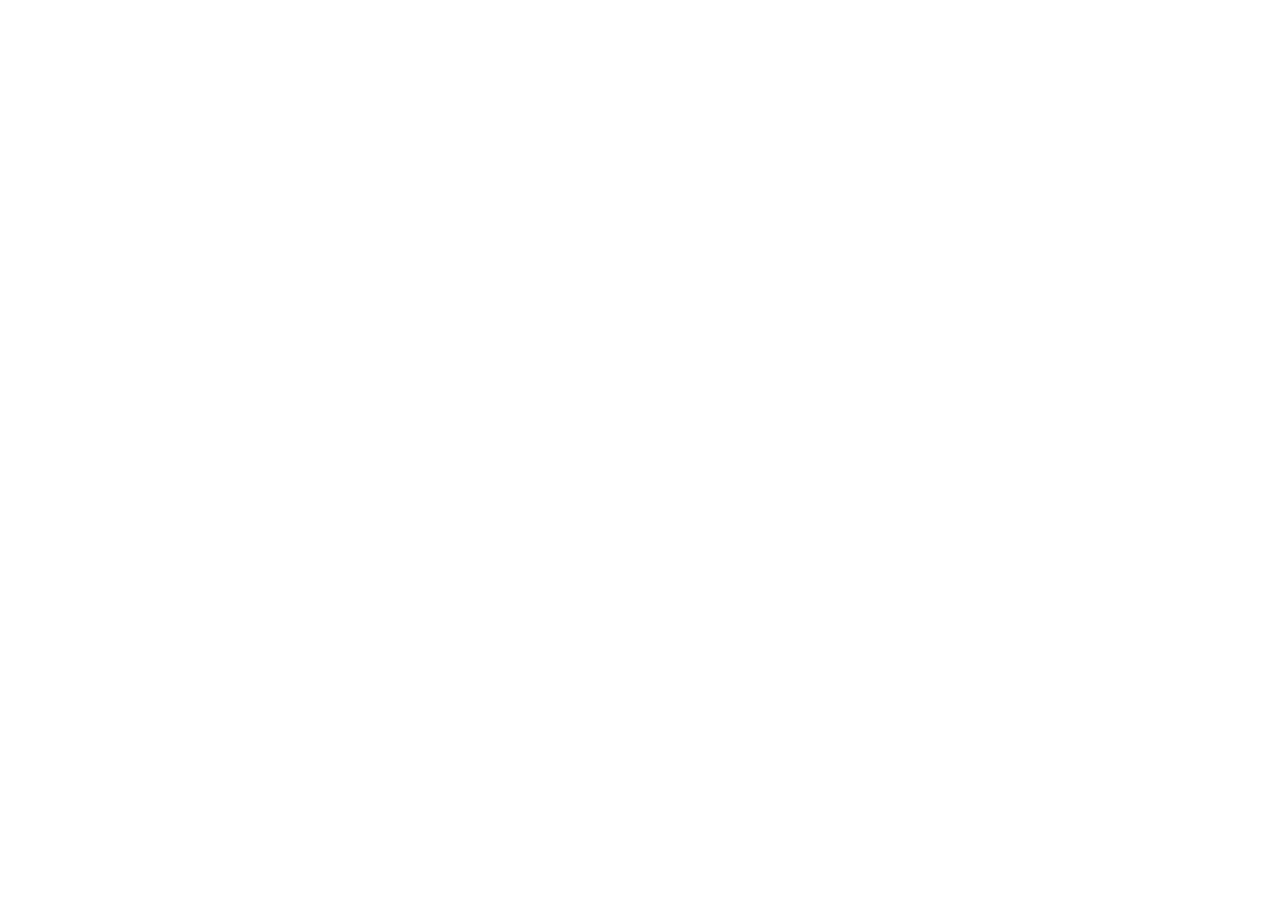
==== 11-dars/index.html @ 802c92ae "yangi" ====
<!DOCTYPE html>
<html lang="en">
<head>
  <link rel="stylesheet" href="style.css">
  <meta charset="UTF-8">
  <meta name="viewport" content="width=device-width, initial-scale=1.0">
  <title>Document</title>
</head>
<body>
  
</body>
<script src="./app.js"></script>
</html>
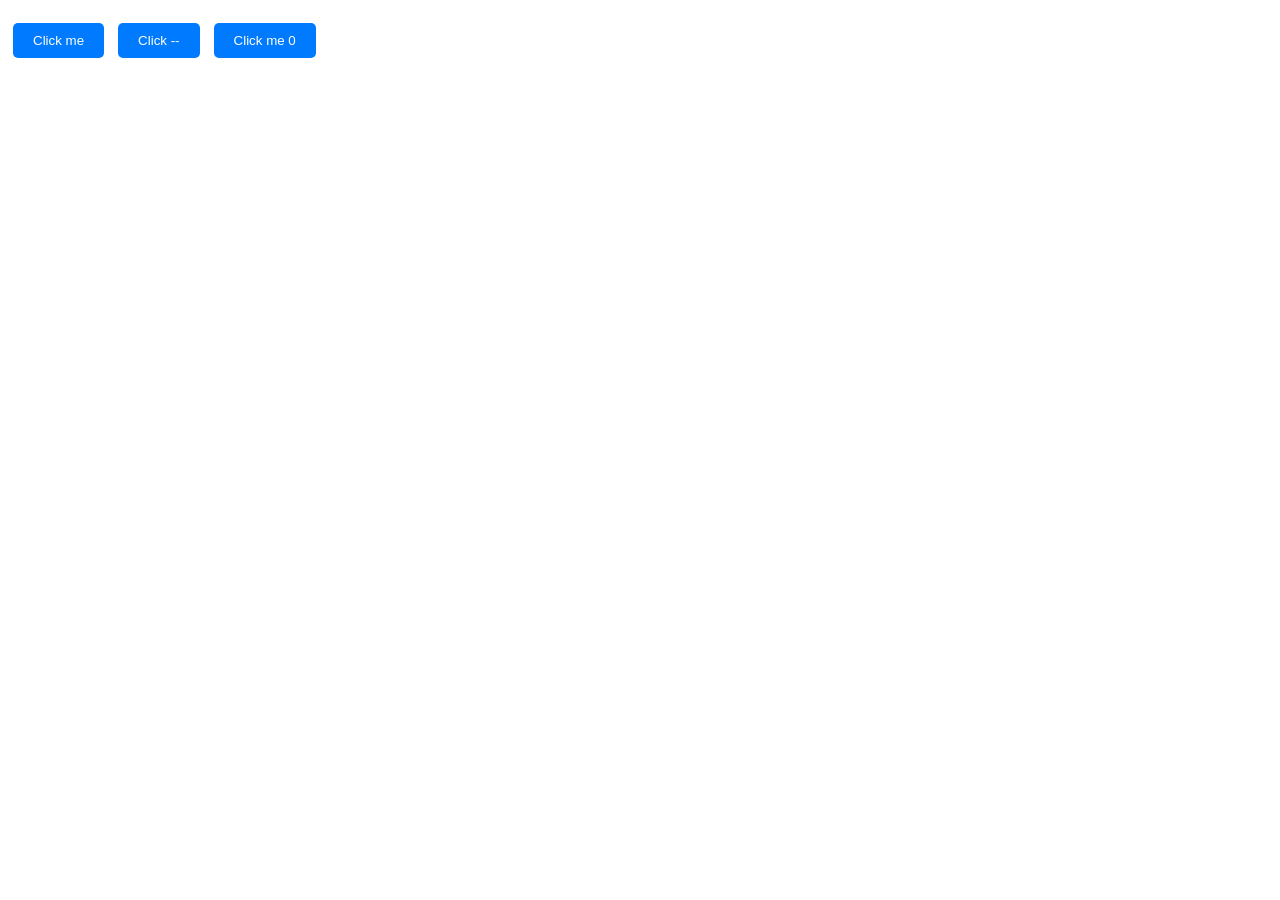
==== commit eb448081: "asslom" ====
--- a/11-dars/index.html
+++ b/11-dars/index.html
@@ -7,7 +7,10 @@
   <title>Document</title>
 </head>
 <body>
-  
+  <p></p>
+  <button onclick="ayub()">Click me</button>
+  <button onclick="bitadanayirish()">Click --</button>
+  <button onclick="hammasiniOchirish()">Click me 0</button>
 </body>
 <script src="./app.js"></script>
 </html>
--- a/11-dars/style.css
+++ b/11-dars/style.css
@@ -0,0 +1,17 @@
+button {
+  padding: 10px 20px;
+  margin: 5px;
+  background-color: #007bff;
+  color: white;
+  border: none;
+  border-radius: 5px;
+  cursor: pointer;
+}
+
+button:hover {
+  background-color: #0056b3;
+}
+p {
+  font-size: 18px;
+  color: #333;
+}
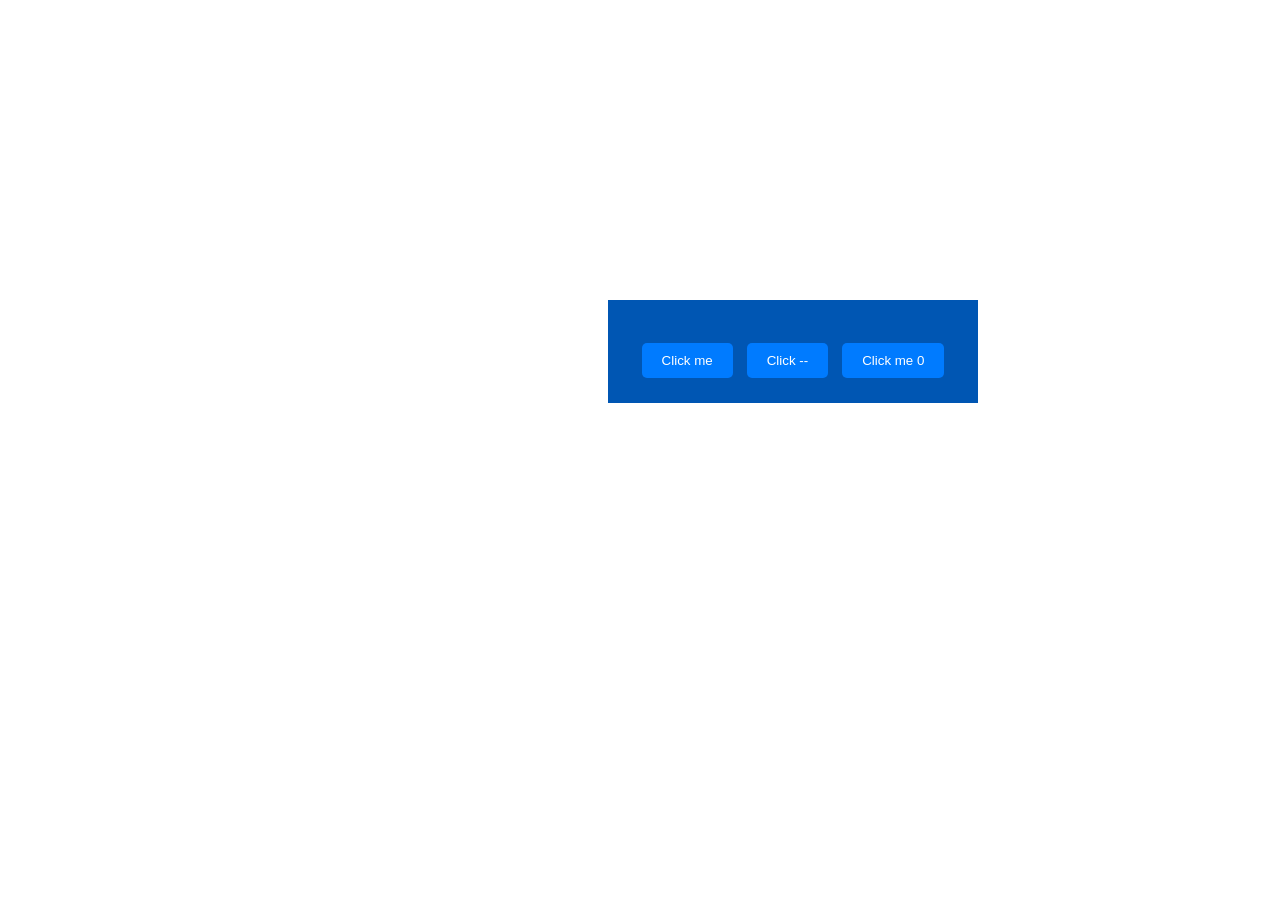
==== commit faf8d977: "yangi" ====
--- a/11-dars/index.html
+++ b/11-dars/index.html
@@ -1,16 +1,18 @@
-<!DOCTYPE html>
+<!doctype html>
 <html lang="en">
-<head>
-  <link rel="stylesheet" href="style.css">
-  <meta charset="UTF-8">
-  <meta name="viewport" content="width=device-width, initial-scale=1.0">
-  <title>Document</title>
-</head>
-<body>
-  <p></p>
-  <button onclick="ayub()">Click me</button>
-  <button onclick="bitadanayirish()">Click --</button>
-  <button onclick="hammasiniOchirish()">Click me 0</button>
-</body>
-<script src="./app.js"></script>
-</html>+  <head>
+    <link rel="stylesheet" href="style.css" />
+    <meta charset="UTF-8" />
+    <meta name="viewport" content="width=device-width, initial-scale=1.0" />
+    <title>Document</title>
+  </head>
+  <body>
+    <div class="card">
+      <p></p>
+      <button onclick="ayub()">Click me</button>
+      <button onclick="bitadanayirish()">Click --</button>
+      <button onclick="hammasiniOchirish()">Click me 0</button>
+    </div>
+  </body>
+  <script src="./app.js"></script>
+</html>
--- a/11-dars/style.css
+++ b/11-dars/style.css
@@ -10,8 +10,33 @@
 
 button:hover {
   background-color: #0056b3;
+  box-shadow:
+    rgba(0, 0, 0, 0.25) 0px 54px 55px,
+    rgba(0, 0, 0, 0.12) 0px -12px 30px,
+    rgba(0, 0, 0, 0.12) 0px 4px 6px,
+    rgba(0, 0, 0, 0.17) 0px 12px 13px,
+    rgba(0, 0, 0, 0.09) 0px -3px 5px;
 }
 p {
   font-size: 18px;
-  color: #333;
-}+  color: white;
+  /* border: 1px solid #ccc; */
+  margin-left: 150px;
+}
+.card {
+  padding: 20px;
+  margin-left: 600px;
+  margin-top: 300px;
+  width: 330px;
+  background-color: #0056b3;
+  color: white;
+  text-align: center;
+}
+.card:hover {
+  box-shadow:
+    rgba(0, 0, 0, 0.25) 0px 54px 55px,
+    rgba(0, 0, 0, 0.12) 0px -12px 30px,
+    rgba(0, 0, 0, 0.12) 0px 4px 6px,
+    rgba(0, 0, 0, 0.17) 0px 12px 13px,
+    rgba(0, 0, 0, 0.09) 0px -3px 5px;
+}
